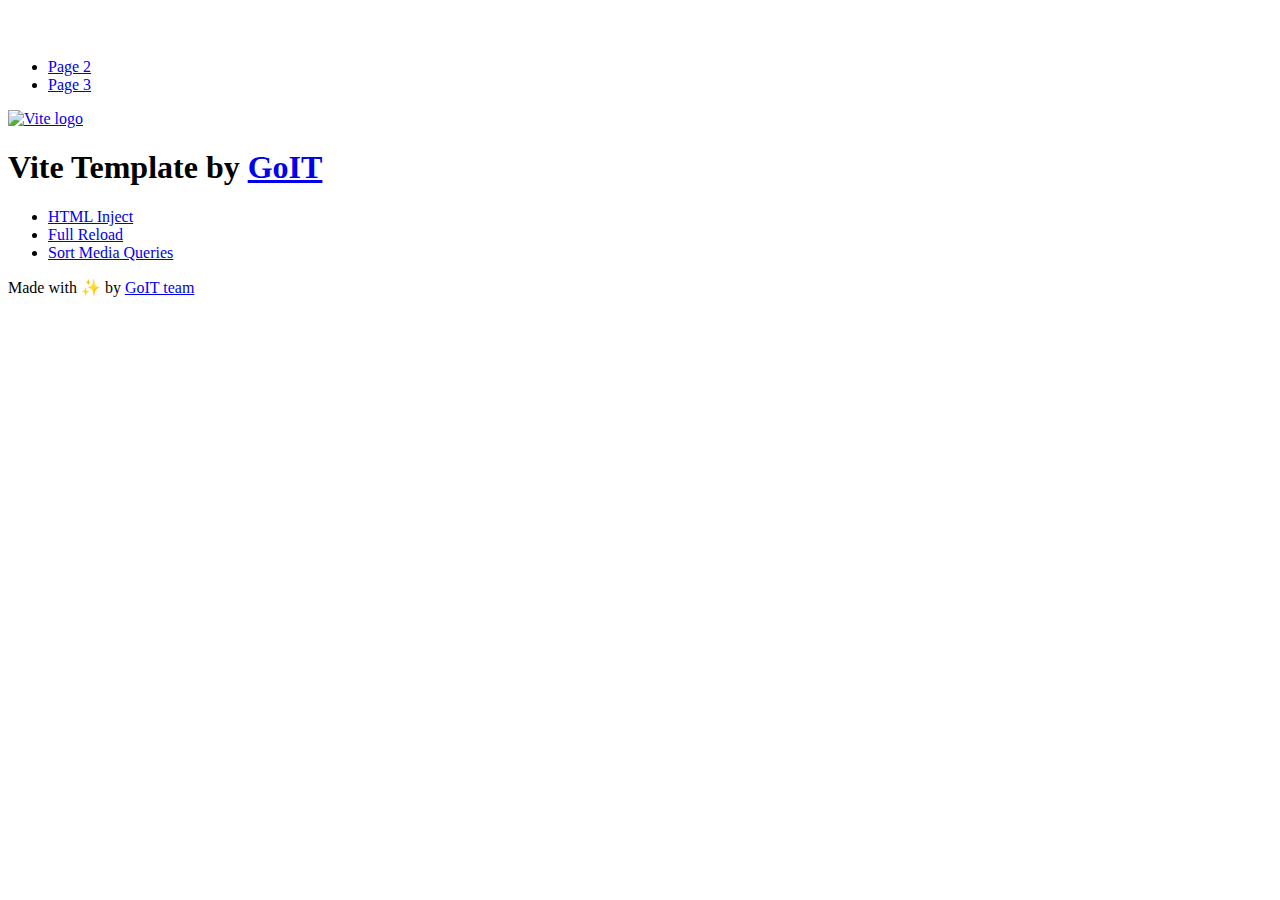
==== index.html @ b3787a1c "Deploying to gh-pages from @ MarynaOr/goit-js-hw-12@321e94f2d5536250c59a71393ab67c64e21eda61 🚀" ====
<!DOCTYPE html>
<html lang="en">
  <head>
    <meta charset="UTF-8" />
    <link rel="icon" type="image/svg+xml" href="/goit-js-hw-12/favicon.svg" />
    <meta name="viewport" content="width=device-width, initial-scale=1.0" />
    <title>Vanilla App Template</title>
    <script type="module" crossorigin src="/goit-js-hw-12/index.js"></script>
    <link rel="stylesheet" crossorigin href="/goit-js-hw-12/assets/index-DvPDDfy5.css">
  </head>
  <body>
    <header class="header">
  <div class="container">
    <nav class="nav">
      <a class="nav-logo" href="./index.html" aria-label="Site logo">
        <svg class="nav-logo-icon" width="100" height="30">
          <use href="/goit-js-hw-12/assets/sprite-E8vg0sBb.svg#logo"></use>
        </svg>
      </a>
      <ul class="nav-list">
        <li class="nav-item">
          <a class="nav-link {=$highlight-act}" href="./page-2.html">Page 2</a>
        </li>
        <li class="nav-item">
          <a class="nav-link {=$highlight-curr}" href="./page-3.html">Page 3</a>
        </li>
      </ul>
    </nav>
  </div>
</header>


    <main>
      <!-- Loads the specified .html file -->
      <section class="vite-promo">
  <div class="container">
    <div class="vite-promo-thumb">
      <a
        class="vite-promo-link"
        href="https://vitejs.dev/"
        target="_blank"
        rel="noopener noreferrer"
        aria-label="Link to Vite official website"
        title="Vite.js  build tool"
      >
        <!-- Path to images as from index.html file -->
        <img
          class="pic"
          src="/goit-js-hw-12/assets/vite-logo-9o_aqrTe.png"
          alt="Vite logo"
          width="640"
          height="640"
        />
      </a>
    </div>
    <h1 class="main-title">
      <span class="main-title-gradient">Vite</span>
      Template by
      <a
        class="main-title-link"
        href="https://github.com/goitacademy/vanilla-app-template"
        target="_blank"
        rel="noopener noreferrer"
      >
        GoIT
      </a>
    </h1>
  </div>
</section>

      <article class="badges">
  <div class="container">
    <ul class="badges-list">
      <li class="badges-item">
        <a
          class="badges-link"
          href="https://www.npmjs.com/package/vite-plugin-html-inject"
          target="_blank"
          rel="noopener noreferrer"
        >
          HTML Inject
        </a>
      </li>
      <li class="badges-item">
        <a
          class="badges-link"
          href="https://www.npmjs.com/package/vite-plugin-full-reload"
          target="_blank"
          rel="noopener noreferrer"
        >
          Full Reload
        </a>
      </li>
      <li class="badges-item">
        <a
          class="badges-link"
          href="https://www.npmjs.com/package/postcss-sort-media-queries"
          target="_blank"
          rel="noopener noreferrer"
        >
          Sort Media Queries
        </a>
      </li>
    </ul>
  </div>
</article>

    </main>

    <footer class="footer">
  <div class="container">
    <p class="footer-desc">
      Made with ✨ by
      <a
        class="footer-link"
        href="https://goit.global/ua/"
        target="_blank"
        rel="noopener noreferrer"
      >
        GoIT team
      </a>
    </p>
  </div>
</footer>


  </body>
</html>
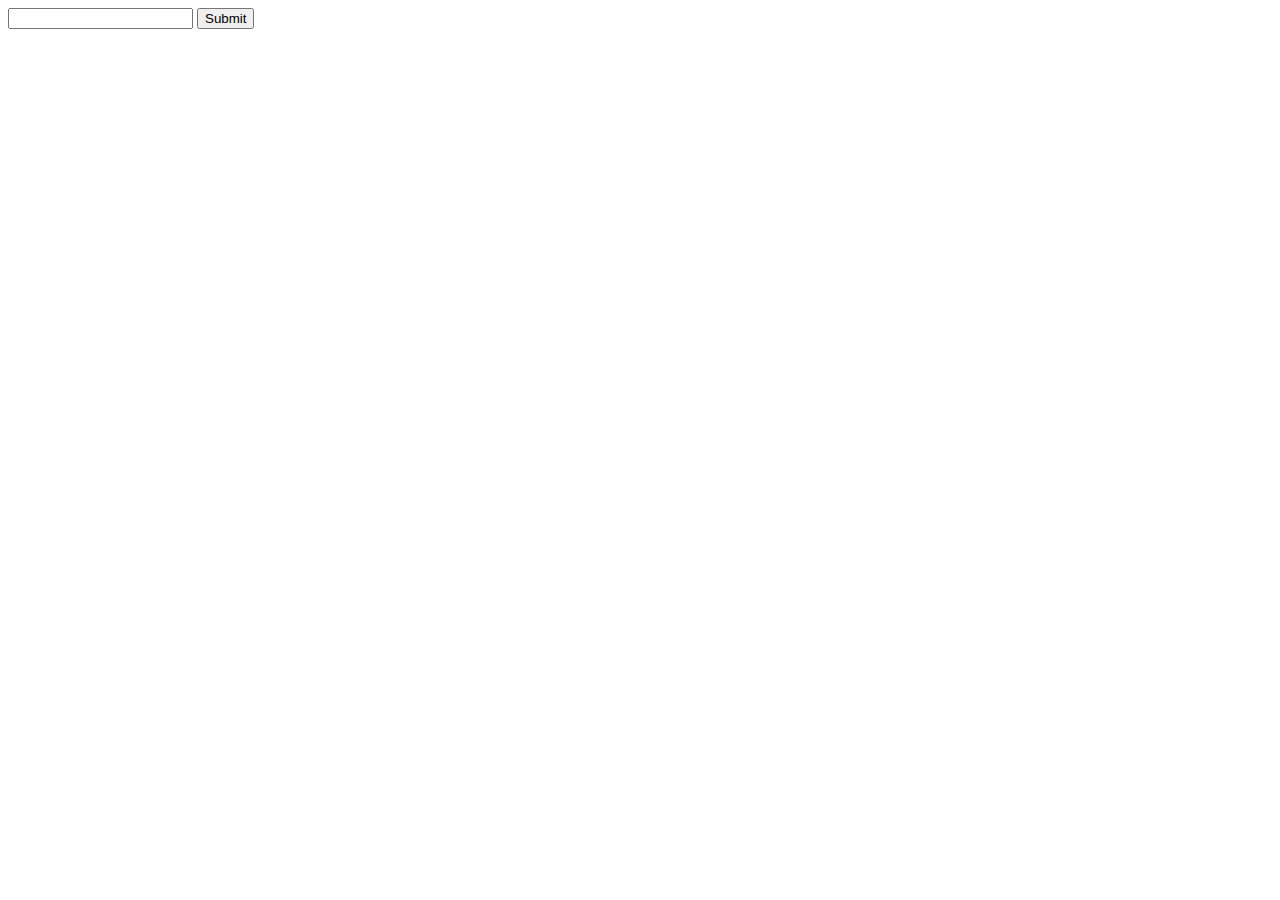
==== commit 24cfa2a3: "Deploying to gh-pages from @ MarynaOr/goit-js-hw-12@d4360005cd5d1fc9471e9fac9cf77166913398ee 🚀" ====
--- a/index.html
+++ b/index.html
@@ -4,125 +4,21 @@
     <meta charset="UTF-8" />
     <link rel="icon" type="image/svg+xml" href="/goit-js-hw-12/favicon.svg" />
     <meta name="viewport" content="width=device-width, initial-scale=1.0" />
-    <title>Vanilla App Template</title>
+    <title>Homework-12</title>
     <script type="module" crossorigin src="/goit-js-hw-12/index.js"></script>
+    <link rel="modulepreload" crossorigin href="/goit-js-hw-12/assets/vendor-D0cagnvz.js">
+    <link rel="stylesheet" crossorigin href="/goit-js-hw-12/assets/vendor-DumFYO8Z.css">
     <link rel="stylesheet" crossorigin href="/goit-js-hw-12/assets/index-DvPDDfy5.css">
   </head>
   <body>
-    <header class="header">
-  <div class="container">
-    <nav class="nav">
-      <a class="nav-logo" href="./index.html" aria-label="Site logo">
-        <svg class="nav-logo-icon" width="100" height="30">
-          <use href="/goit-js-hw-12/assets/sprite-E8vg0sBb.svg#logo"></use>
-        </svg>
-      </a>
-      <ul class="nav-list">
-        <li class="nav-item">
-          <a class="nav-link {=$highlight-act}" href="./page-2.html">Page 2</a>
-        </li>
-        <li class="nav-item">
-          <a class="nav-link {=$highlight-curr}" href="./page-3.html">Page 3</a>
-        </li>
-      </ul>
-    </nav>
-  </div>
-</header>
-
-
-    <main>
-      <!-- Loads the specified .html file -->
-      <section class="vite-promo">
-  <div class="container">
-    <div class="vite-promo-thumb">
-      <a
-        class="vite-promo-link"
-        href="https://vitejs.dev/"
-        target="_blank"
-        rel="noopener noreferrer"
-        aria-label="Link to Vite official website"
-        title="Vite.js  build tool"
-      >
-        <!-- Path to images as from index.html file -->
-        <img
-          class="pic"
-          src="/goit-js-hw-12/assets/vite-logo-9o_aqrTe.png"
-          alt="Vite logo"
-          width="640"
-          height="640"
-        />
-      </a>
-    </div>
-    <h1 class="main-title">
-      <span class="main-title-gradient">Vite</span>
-      Template by
-      <a
-        class="main-title-link"
-        href="https://github.com/goitacademy/vanilla-app-template"
-        target="_blank"
-        rel="noopener noreferrer"
-      >
-        GoIT
-      </a>
-    </h1>
-  </div>
-</section>
-
-      <article class="badges">
-  <div class="container">
-    <ul class="badges-list">
-      <li class="badges-item">
-        <a
-          class="badges-link"
-          href="https://www.npmjs.com/package/vite-plugin-html-inject"
-          target="_blank"
-          rel="noopener noreferrer"
-        >
-          HTML Inject
-        </a>
-      </li>
-      <li class="badges-item">
-        <a
-          class="badges-link"
-          href="https://www.npmjs.com/package/vite-plugin-full-reload"
-          target="_blank"
-          rel="noopener noreferrer"
-        >
-          Full Reload
-        </a>
-      </li>
-      <li class="badges-item">
-        <a
-          class="badges-link"
-          href="https://www.npmjs.com/package/postcss-sort-media-queries"
-          target="_blank"
-          rel="noopener noreferrer"
-        >
-          Sort Media Queries
-        </a>
-      </li>
-    </ul>
-  </div>
-</article>
-
-    </main>
-
-    <footer class="footer">
-  <div class="container">
-    <p class="footer-desc">
-      Made with ✨ by
-      <a
-        class="footer-link"
-        href="https://goit.global/ua/"
-        target="_blank"
-        rel="noopener noreferrer"
-      >
-        GoIT team
-      </a>
-    </p>
-  </div>
-</footer>
-
+ <form action="" class="form">
+  <label>
+    <input type="text" name="search">
+  </label>
+  <button class="btn" type="submit">Submit</button>
+ </form>
+<div class="loader" style="display: none;">Завантаження</div>
+<ul class="gallery"></ul>
 
   </body>
 </html>
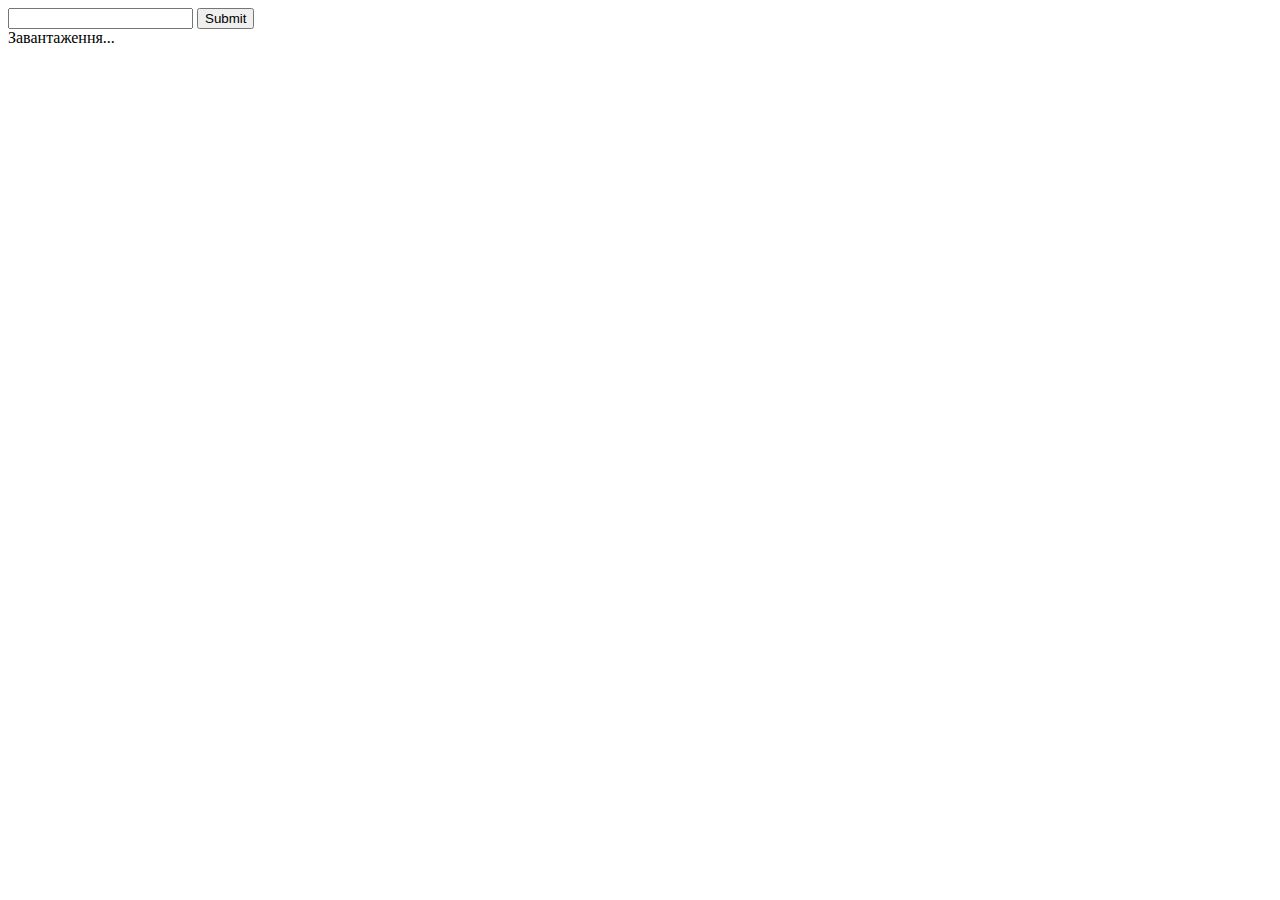
==== commit 47033e55: "Deploying to gh-pages from @ MarynaOr/goit-js-hw-12@953bbaf6a9816e017c57866432d8e5a401a1be2e 🚀" ====
--- a/index.html
+++ b/index.html
@@ -5,20 +5,25 @@
     <link rel="icon" type="image/svg+xml" href="/goit-js-hw-12/favicon.svg" />
     <meta name="viewport" content="width=device-width, initial-scale=1.0" />
     <title>Homework-12</title>
+
     <script type="module" crossorigin src="/goit-js-hw-12/index.js"></script>
     <link rel="modulepreload" crossorigin href="/goit-js-hw-12/assets/vendor-D0cagnvz.js">
     <link rel="stylesheet" crossorigin href="/goit-js-hw-12/assets/vendor-DumFYO8Z.css">
-    <link rel="stylesheet" crossorigin href="/goit-js-hw-12/assets/index-DvPDDfy5.css">
+    <link rel="stylesheet" crossorigin href="/goit-js-hw-12/assets/index-6WJ2iU3e.css">
   </head>
   <body>
- <form action="" class="form">
-  <label>
-    <input type="text" name="search">
-  </label>
-  <button class="btn" type="submit">Submit</button>
- </form>
-<div class="loader" style="display: none;">Завантаження</div>
-<ul class="gallery"></ul>
+    <form action="" class="form">
+      <label>
+        <input type="text" name="search" />
+      </label>
+      <button class="btn" type="submit">Submit</button>
+    </form>
+    <div class="loader hidden">Завантаження...</div>
+    <ul class="gallery"></ul>
+
+    <button type="button" class="load-more" style="display: none">
+      Load more
+    </button>
 
   </body>
 </html>
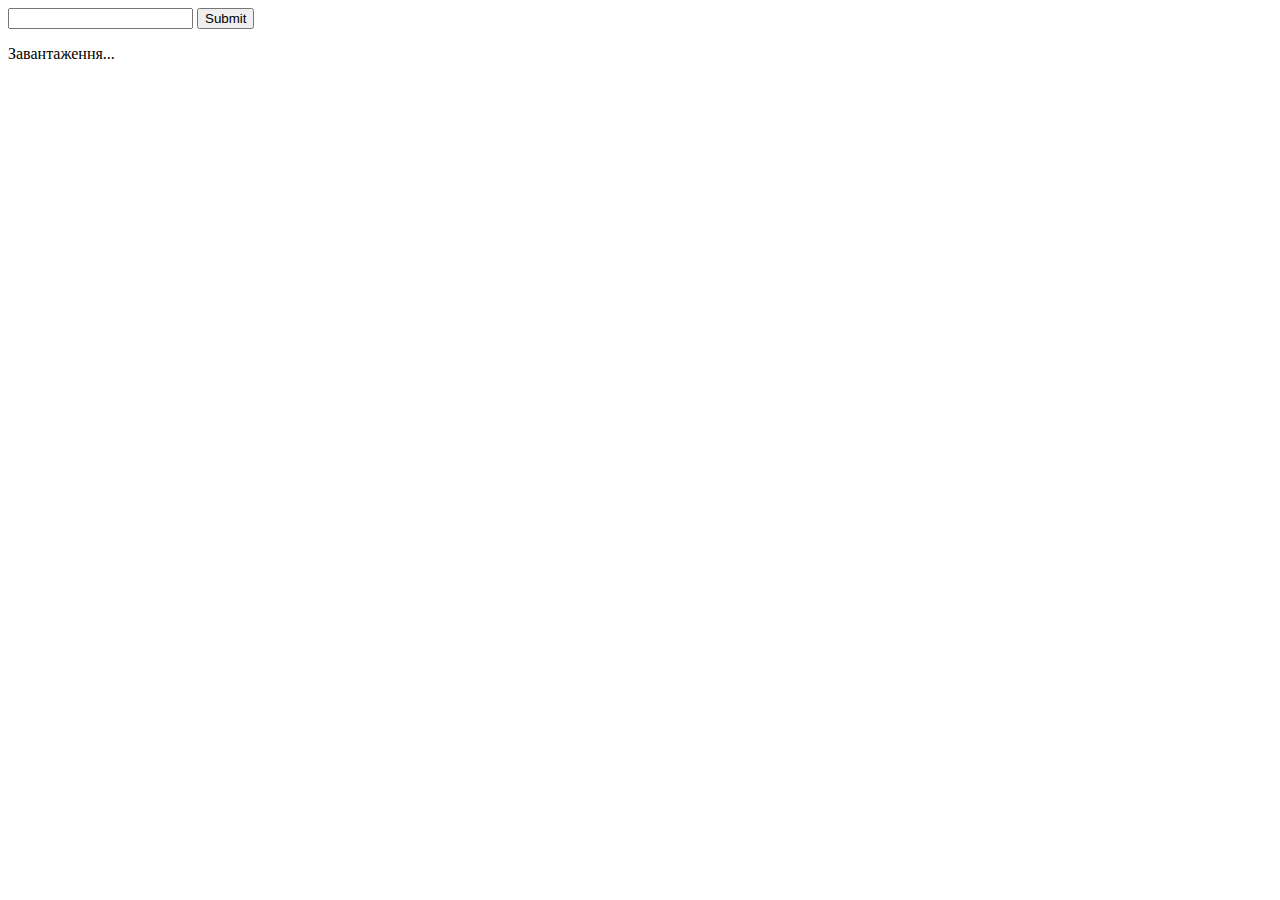
==== commit 616407a9: "Deploying to gh-pages from @ MarynaOr/goit-js-hw-12@db36c0b879451a73244eaea00d2d330438614a11 🚀" ====
--- a/index.html
+++ b/index.html
@@ -18,9 +18,8 @@
       </label>
       <button class="btn" type="submit">Submit</button>
     </form>
+    <ul class="gallery"></ul>
     <div class="loader hidden">Завантаження...</div>
-    <ul class="gallery"></ul>
-
     <button type="button" class="load-more" style="display: none">
       Load more
     </button>
